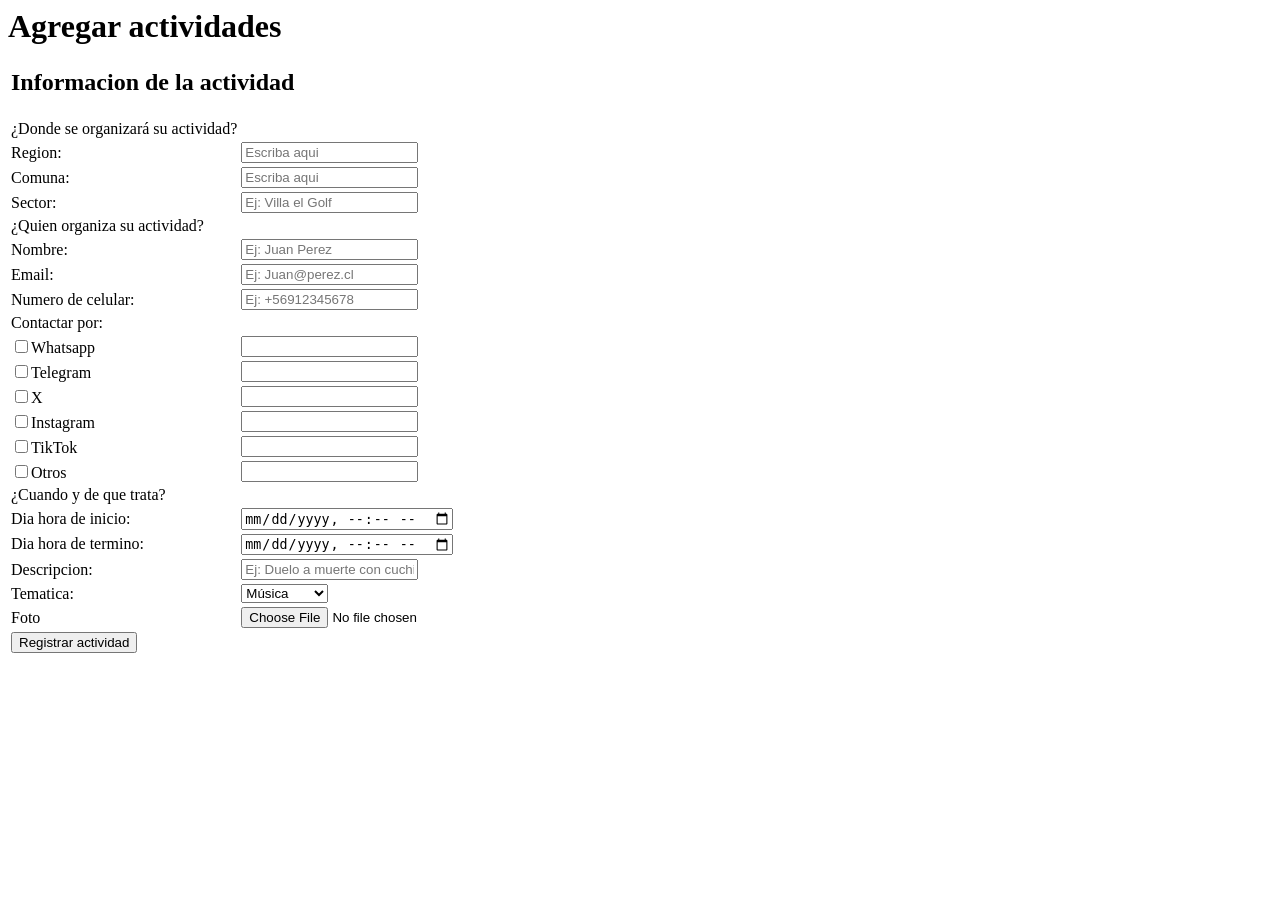
==== agregar_actividad.html @ 99617484 "avances en base html" ====
<html>
    <head>
        <title>Agregar actividad</title>
        <meta charset="UTF-8">
    </head>
    <body>
        <h1>Agregar actividades</h1>

        <form name="Agregar" >
            <table>
                <tr><td colspan="2"><h2>Informacion de la actividad<h2></td></tr>

                <tr><td>¿Donde se organizará su actividad?</td></tr>
                <tr>
                    <td>Region:</td>
                    <td><input type="text" name="region" placeholder="Escriba aqui"></td>
                </tr>
                <tr>
                    <td>Comuna:</td>
                    <td><input type="text" name="Comuna" placeholder="Escriba aqui"></td>
                </tr>
                <tr>
                    <td>Sector:</td>
                    <td><input type="text" name="Sector" placeholder="Ej: Villa el Golf"></td>
                </tr>

                <tr><td>¿Quien organiza su actividad?</td></tr>
                <tr>
                    <td>Nombre:</td>
                    <td><input type="text" name="Nombre" placeholder="Ej: Juan Perez"></td>
                </tr>
                <tr>
                    <td>Email:</td>
                    <td><input type="email" name="Email" placeholder="Ej: Juan@perez.cl"></td>
                </tr>
                <tr>
                    <td>Numero de celular:</td>
                    <td><input type="tel" name="Celular" placeholder="Ej: +56912345678"></td>
                </tr>

                <tr><td><label for="redes">Contactar por:</label></td></tr>
                <tr>
                    <td><input type="checkbox" name="Whatsapp" >Whatsapp</input></td>
                    <td><input id="whatsapp" type="text" name="whatsapp-id" ></td>
                </tr>
                <tr>
                    <td><input type="checkbox" name="Telegram" >Telegram</input></td>
                    <td><input id="telegram" type="text" name="telegram-id" ></td>
                </tr>
                <tr>
                    <td><input type="checkbox" name="X" >X</input></td>
                    <td><input id="x" type="text" name="x-id" ></td>
                </tr>
                <tr>
                    <td><input type="checkbox" name="Instagram" >Instagram</input></td>
                    <td><input id="instagram" type="text" name="instagram-id" ></td>                
                </tr>
                <tr>
                    <td><input type="checkbox" name="TikTok" >TikTok</input></td>
                    <td><input id="tiktok" type="text" name="tiktok-id" ></td>
                </tr>
                <tr>
                    <td><input type="checkbox" name="Otra" >Otros</input></td>
                    <td><input id="otra" type="text" name="otra-id" ></td>
                </tr>
                        
                    
                
                <tr><td>¿Cuando y de que trata?</td></tr>
                <tr>
                    <td>Dia hora de inicio:</td>
                    <td><input type="datetime-local" name="inicio" placeholder="debe ener value de ahora"></td>
                </tr>
                <tr>
                    <td>Dia hora de termino:</td>
                    <td><input type="datetime-local" name="termino" placeholder="debe ener value de ahora +3"></td>
                </tr>
                <tr>
                    <td>Descripcion:</td>
                    <td><input type="text" name="descripcion" placeholder="Ej: Duelo a muerte con cuchillos"></td>
                </tr>
                <tr>
                    <td><label for="tema">Tematica:</label></td>
                    <td>
                        <select name="tema" id="tema">
                        <option value="musica">Música</option>
                        <option value="deporte">Deporte</option>
                        <option value="ciencias">Ciencias</option>
                        <option value="religion">Religión</option>
                        <option value="politica">Política</option>
                        <option value="tecnologia">Tecnología</option>
                        <option value="juegos">Juegos</option>
                        <option value="bailes">Baile</option>
                        <option value="comida">Comida</option>
                        <option value="otro">Otros</option>
                        </select>
                    </td>
                </tr>
                <tr>
                    <td>Foto</td>
                    <td><input type="file" name="foto"></td>
                </tr>
                <td><input type="button" value="Registrar actividad" onclick="calculate();"></td>

            </table>

        </form>

    </body>




</html>
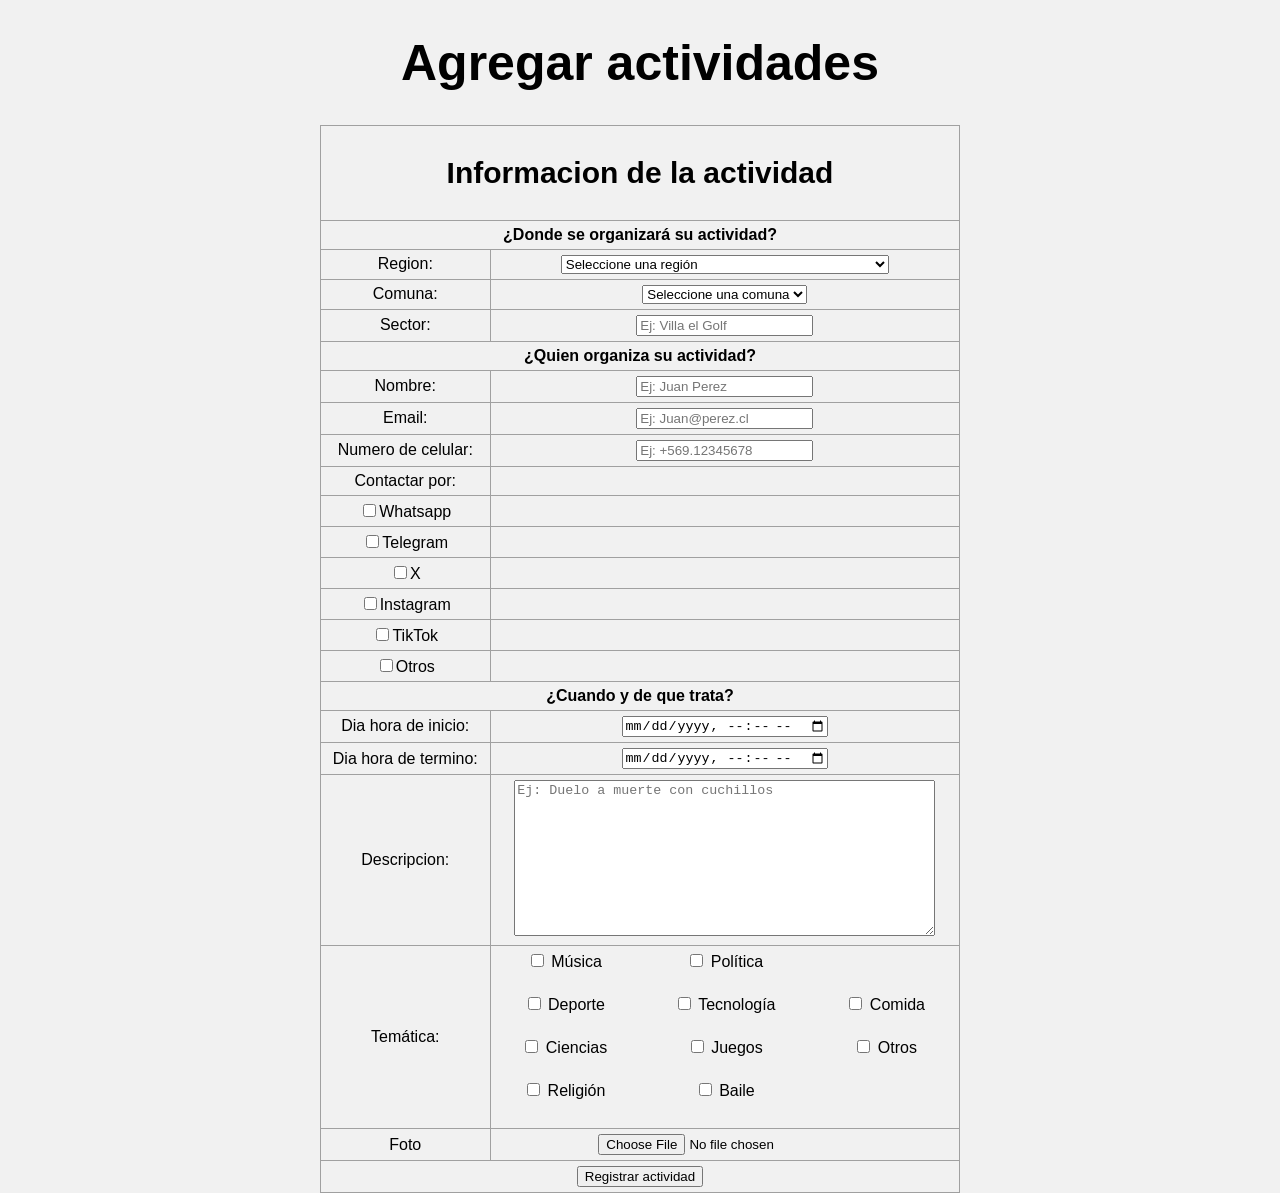
==== commit 8e6f1f6f: "entrega tarea" ====
--- a/agregar_actividad.html
+++ b/agregar_actividad.html
@@ -1,110 +1,186 @@
-<html>
+<!DOCTYPE html>
+<html lang="es">
     <head>
         <title>Agregar actividad</title>
         <meta charset="UTF-8">
+        <link href="index.css" rel="stylesheet">
+        <style>
+            table {
+                width: 50%;
+                border-collapse: collapse;
+                border: 1px solid #6e4c4c;
+                padding: 8px;
+            }
+            th {
+                border: transparent ;
+                padding: 8px;
+                text-align: left;
+                
+            }
+        </style>
     </head>
     <body>
+
+       
+
+        
+        <div id="ventana" style="display: none; position: fixed; top: 0; left: 0; width: 100%; height: 100%; 
+            background-color: rgba(0, 0, 0, 0.5); justify-content: center; align-items: center; 
+            text-align: center;">
+            <div style="background-color: white; padding: 20px; width: 400px; margin: auto;" id="ventana-confirma">
+            <h2>¿Estás seguro?</h2>
+            <p>¿Está seguro que desea agregar esta
+                actividad?</p>
+            <button id="confirma">Sí, estoy seguro”</button>
+            <button id="cancela">“No, no estoy seguro, quiero volver al
+                formulario.</button>
+            </div>
+            <div style="background-color: white; padding: 20px; width: 400px; margin: auto;display: none;" id="ventana-exito">
+                <h2>Hemos recibido su actividad</h2>
+                <p>Muchas gracias y suerte en su actividad.</p>
+                
+                <button id="home" onclick="window.location.href='/'">Home</button>
+                
+
+            </div>
+            <div style="background-color: white; padding: 20px; width: 400px; margin: auto;display: none;" id="ventana-error">
+                <h2>Hubo un error</h2>
+                <p>Porfavor verifique los siguientes campos:</p>
+                <ul id="error-list" style="padding-left: 150px; "></ul>
+                <br>
+                <button id="volver" >Volver atras</button>
+            </div>    
+        </div>
         <h1>Agregar actividades</h1>
 
         <form name="Agregar" >
             <table>
-                <tr><td colspan="2"><h2>Informacion de la actividad<h2></td></tr>
+                <tr><td colspan="2"><h2>Informacion de la actividad</h2></td></tr>
 
-                <tr><td>¿Donde se organizará su actividad?</td></tr>
+                <tr><td colspan="2"><b>¿Donde se organizará su actividad?</b></td></tr>
                 <tr>
                     <td>Region:</td>
-                    <td><input type="text" name="region" placeholder="Escriba aqui"></td>
+                    <td>
+                        <select name="select-region" id="select-region" required>
+                            <option value="">Seleccione una región</option>
+                        </select>   
+                        
+                    </td>
                 </tr>
                 <tr>
                     <td>Comuna:</td>
-                    <td><input type="text" name="Comuna" placeholder="Escriba aqui"></td>
+                    <td>
+                        <select name="select-comuna" id="select-comuna" required>
+                            <option value="">Seleccione una comuna</option>
+                        </select>   
+                        
+                    </td>
                 </tr>
                 <tr>
                     <td>Sector:</td>
-                    <td><input type="text" name="Sector" placeholder="Ej: Villa el Golf"></td>
+                    <td><input type="text" name="sector" id="sector" placeholder="Ej: Villa el Golf"></td>
                 </tr>
 
-                <tr><td>¿Quien organiza su actividad?</td></tr>
+                <tr><td colspan="2"><b>¿Quien organiza su actividad?</b></td></tr>
                 <tr>
                     <td>Nombre:</td>
-                    <td><input type="text" name="Nombre" placeholder="Ej: Juan Perez"></td>
+                    <td><input type="text" name="nombre" id="nombre" placeholder="Ej: Juan Perez" required></td>
                 </tr>
                 <tr>
                     <td>Email:</td>
-                    <td><input type="email" name="Email" placeholder="Ej: Juan@perez.cl"></td>
+                    <td><input type="email" name="email" id="email" placeholder="Ej: Juan@perez.cl" required></td>
                 </tr>
                 <tr>
                     <td>Numero de celular:</td>
-                    <td><input type="tel" name="Celular" placeholder="Ej: +56912345678"></td>
+                    <td><input type="tel" name="celular" id="celuar" placeholder="Ej: +569.12345678"></td>
                 </tr>
 
-                <tr><td><label for="redes">Contactar por:</label></td></tr>
                 <tr>
-                    <td><input type="checkbox" name="Whatsapp" >Whatsapp</input></td>
-                    <td><input id="whatsapp" type="text" name="whatsapp-id" ></td>
+                    <td>Contactar por:</td>
+                    <td></td>
                 </tr>
                 <tr>
-                    <td><input type="checkbox" name="Telegram" >Telegram</input></td>
-                    <td><input id="telegram" type="text" name="telegram-id" ></td>
+                    <td><input class="check" type="checkbox" name="whatsapp" id="whatsapp-check" onclick="revisaCheck(this);">Whatsapp</td>
+                    <td><input id="whatsapp" type="text" name="whatsapp-id" style="display: none;"></td>
                 </tr>
                 <tr>
-                    <td><input type="checkbox" name="X" >X</input></td>
-                    <td><input id="x" type="text" name="x-id" ></td>
+                    <td><input class="check" type="checkbox" name="telegram" id="telegram-check" onclick="revisaCheck(this);">Telegram</td>
+                    <td><input id="telegram" type="text" name="telegram-id" style="display: none;"></td>
                 </tr>
                 <tr>
-                    <td><input type="checkbox" name="Instagram" >Instagram</input></td>
-                    <td><input id="instagram" type="text" name="instagram-id" ></td>                
+                    <td><input class="check" type="checkbox" name="x" id="x-check" onclick="revisaCheck(this);">X</td>
+                    <td><input id="x" type="text" name="x-id" style="display: none;"></td>
                 </tr>
                 <tr>
-                    <td><input type="checkbox" name="TikTok" >TikTok</input></td>
-                    <td><input id="tiktok" type="text" name="tiktok-id" ></td>
+                    <td><input class="check" type="checkbox" name="instagram" id="instagram-check" onclick="revisaCheck(this);">Instagram</td>
+                    <td><input id="instagram" type="text" name="instagram-id" style="display: none;"></td>                
                 </tr>
                 <tr>
-                    <td><input type="checkbox" name="Otra" >Otros</input></td>
-                    <td><input id="otra" type="text" name="otra-id" ></td>
+                    <td><input class="check" type="checkbox" name="tiktok" id="tiktok-check" onclick="revisaCheck(this);">TikTok</td>
+                    <td><input id="tiktok" type="text" name="tiktok-id" style="display: none;"></td>
+                </tr>
+                <tr>
+                    <td><input class="check" type="checkbox" name="otra" id="otra-check" onclick="revisaCheck(this);">Otros</td>
+                    <td><input id="otra" type="text" name="otra-id" style="display: none;"></td>
                 </tr>
                         
                     
                 
-                <tr><td>¿Cuando y de que trata?</td></tr>
+                <tr><td colspan="2"><b>¿Cuando y de que trata?</b></td></tr>
                 <tr>
                     <td>Dia hora de inicio:</td>
-                    <td><input type="datetime-local" name="inicio" placeholder="debe ener value de ahora"></td>
+                    <td><input type="datetime-local" name="inicio" id="inicio" required></td>
                 </tr>
                 <tr>
                     <td>Dia hora de termino:</td>
-                    <td><input type="datetime-local" name="termino" placeholder="debe ener value de ahora +3"></td>
+                    <td><input type="datetime-local" name="termino" id="termino" required></td>
                 </tr>
                 <tr>
                     <td>Descripcion:</td>
-                    <td><input type="text" name="descripcion" placeholder="Ej: Duelo a muerte con cuchillos"></td>
+                    <td><textarea name="descripcion" id="descripcion" placeholder="Ej: Duelo a muerte con cuchillos" rows="10" cols="50"></textarea></td>
                 </tr>
                 <tr>
-                    <td><label for="tema">Tematica:</label></td>
+                    <td>Temática:</td>
                     <td>
-                        <select name="tema" id="tema">
-                        <option value="musica">Música</option>
-                        <option value="deporte">Deporte</option>
-                        <option value="ciencias">Ciencias</option>
-                        <option value="religion">Religión</option>
-                        <option value="politica">Política</option>
-                        <option value="tecnologia">Tecnología</option>
-                        <option value="juegos">Juegos</option>
-                        <option value="bailes">Baile</option>
-                        <option value="comida">Comida</option>
-                        <option value="otro">Otros</option>
-                        </select>
+                        <div id="tema-container">
+                            <div class="checkbox-column">
+                                <label><input class="tema-check" type="checkbox" name="tema" value="musica"> Música</label><br>
+                                <label><input class="tema-check"  type="checkbox" name="tema" value="deporte"> Deporte</label><br>
+                                <label><input class="tema-check"  type="checkbox" name="tema" value="ciencias"> Ciencias</label><br>
+                                <label><input class="tema-check"  type="checkbox" name="tema" value="religion"> Religión</label><br>
+                            </div>
+                            <div class="checkbox-column">
+                                <label><input class="tema-check"  type="checkbox" name="tema" value="politica"> Política</label><br>
+                                <label><input class="tema-check"  type="checkbox" name="tema" value="tecnologia"> Tecnología</label><br>
+                                <label><input class="tema-check"  type="checkbox" name="tema" value="juegos"> Juegos</label><br>
+                                <label><input class="tema-check"  type="checkbox" name="tema" value="bailes"> Baile</label><br>
+                            </div>
+                            <div class="checkbox-column">
+                                <label><input class="tema-check"  type="checkbox" name="tema" value="comida"> Comida</label><br>
+                                <div>
+                                <label><input class="tema-check"  type="checkbox" name="tema" value="otro" id="otro" onclick="cuadroOtros()" > Otros</label><br>
+                                <input id="otro-text" type="text" style="display: none;" placeholder="Otra categoria">
+                                </div>
+                            </div>
+                        </div>
                     </td>
+
                 </tr>
                 <tr>
                     <td>Foto</td>
-                    <td><input type="file" name="foto"></td>
+                    <td><input type="file" name="fotos" id="fotos"></td>
                 </tr>
-                <td><input type="button" value="Registrar actividad" onclick="calculate();"></td>
+                <tr>
+                    <td colspan="2"><input type="button" id="Registrar-Actividad" value="Registrar actividad" ></td>
+                </tr>
+
 
             </table>
 
         </form>
+
+        <script src="validaciones.js"></script>
+        <script src="menus.js"></script>
 
     </body>
 
--- a/index.css
+++ b/index.css
@@ -0,0 +1,64 @@
+table{
+  border: 1px solid black;
+  margin: 0 auto;
+}
+
+
+
+th {
+    border: 1px solid rgb(160 160 160);
+    text-align: center;
+    padding: 5px;
+  }
+
+td {
+    border: 1px solid rgb(160 160 160);
+    text-align: center;
+    padding: 5px;
+  }
+
+body {
+    background-color: #f1f1f1;
+    font-family: Arial, sans-serif;
+    margin: 0;
+    padding: 0;
+  }
+
+  div {
+    text-align: center;
+    color: #000000;
+    background-color: #f1f1f1;
+    align-items: center;
+  }
+
+  h1 {
+    text-align: center;
+    color: #000000;
+    font-size: 50px;
+  }
+  h2 {
+    text-align: center;
+    color: #000000;
+    font-size: 30px;
+  }
+
+  #tema-container {
+    display: flex;
+    justify-content: space-between;
+}
+
+.checkbox-column {
+    width: 30%; 
+}
+
+.checkbox-column label {
+    display: block;
+    margin-bottom: 5px;
+}
+
+#otro-text {
+  width: 100%; 
+  max-width: 200px;  
+  margin-top: 5px;
+  padding: 5px;
+}
